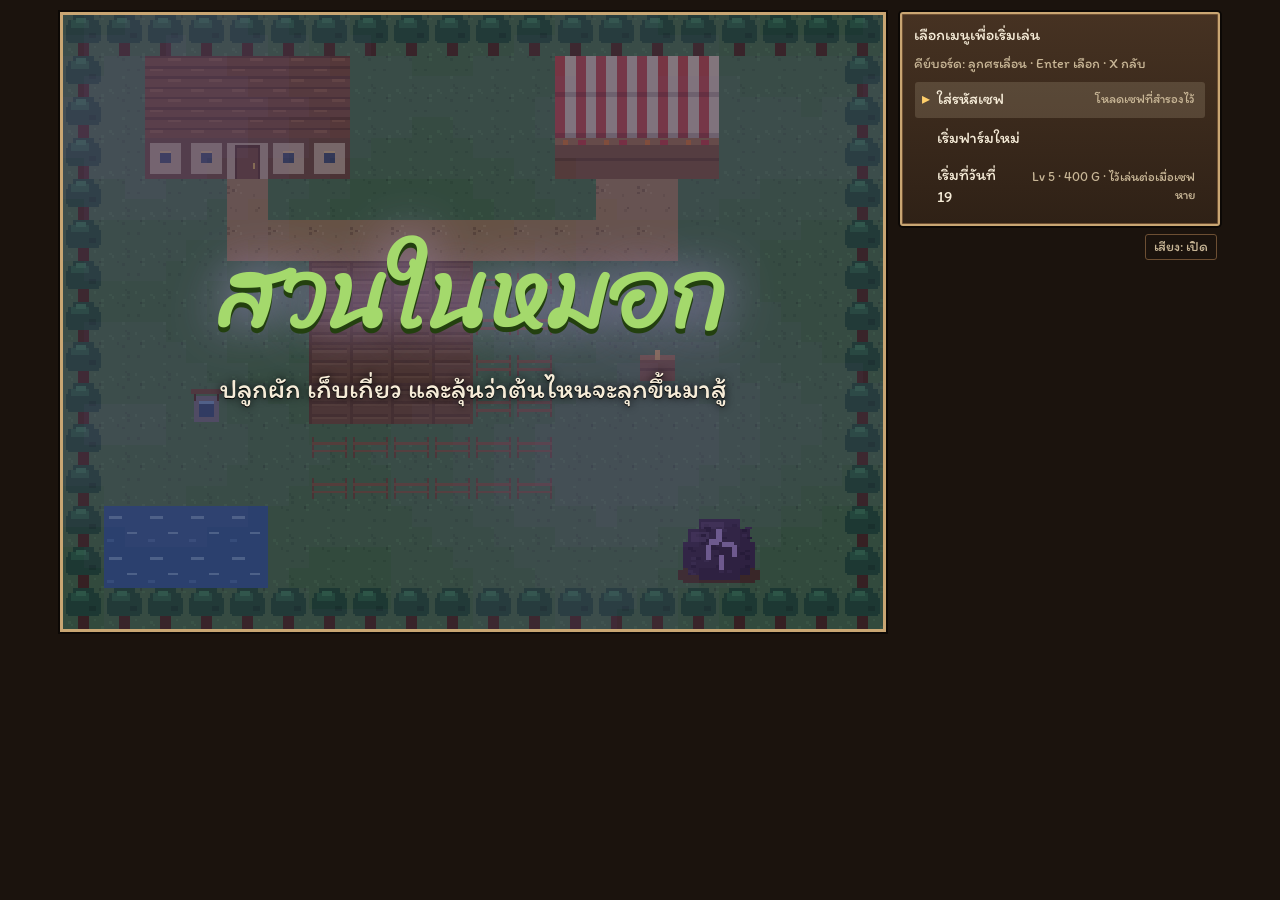
==== index.html @ 170ca000 "Split the game into separate files Move the single HTML file into index.html, a stylesheet, and JS f" ====
<!doctype html>
<html lang="th">
<head>
<meta charset="utf-8">
<meta name="viewport" content="width=device-width,initial-scale=1,viewport-fit=cover">
<title>สวนในหมอก</title>
<link rel="preconnect" href="https://fonts.googleapis.com">
<link rel="stylesheet" href="https://fonts.googleapis.com/css2?family=Itim&family=Sriracha&display=swap">
<link rel="stylesheet" href="css/style.css">
</head>
<body>
<main id="game">
  <div id="screen">
    <canvas id="cv" width="320" height="240" tabindex="0" aria-label="หน้าจอฟาร์ม"></canvas>
    <div id="over"></div>
  </div>
  <section id="panel">
    <div id="status" class="board" aria-label="สถานะชาวนา"></div>
    <div id="ctx" class="board" aria-live="polite">
      <div id="who"></div>
      <p id="msg"></p>
      <p id="hint"></p>
      <textarea id="savecode" hidden spellcheck="false" aria-label="รหัสเซฟ"></textarea>
      <div id="seeds"></div>
      <div id="menu"></div>
    </div>
    <div id="pad">
      <div id="dpad">
        <span></span><button data-d="up" aria-label="ขึ้น">▲</button><span></span>
        <button data-d="left" aria-label="ซ้าย">◀</button><span></span><button data-d="right" aria-label="ขวา">▶</button>
        <span></span><button data-d="down" aria-label="ลง">▼</button><span></span>
      </div>
      <div id="ab"><button id="btnMenu" type="button">เมนู</button><button id="btnAct" type="button">ทำงาน</button></div>
    </div>
    <div id="foot"><span id="info"></span><button id="mute" type="button">เสียง: เปิด</button></div>
  </section>
</main>
<script src="js/core.js"></script>
<script src="js/audio.js"></script>
<script src="js/data.js"></script>
<script src="js/state.js"></script>
<script src="js/art.js"></script>
<script src="js/ui.js"></script>
<script src="js/farm.js"></script>
<script src="js/battle.js"></script>
<script src="js/title.js"></script>
<script src="js/render.js"></script>
<script src="js/input.js"></script>
<script src="js/main.js"></script>
</body>
</html>
---- css/style.css ----
/* Layout: a farm stand. The pixel field sits beside (wide) or above (narrow) wooden signboards holding status and choices. Lilac is reserved for the meteor mist. */
html,body{margin:0}
img{max-width:100%}
[hidden]{display:none!important}
:root{
  --soil:#1b130d; --plank:#463222; --plank2:#2f2116; --edge:#c9a673; --groove:#6d4f33;
  --ink:#f6ecd8; --dim:#c9b797; --sprout:#a4d96c; --mist:#c4a8f5; --coin:#ffcf6b; --hp:#7fd483; --pw:#f0a24e; --bad:#ff8a70;
  --display:'Sriracha','Itim','Leelawadee UI',Tahoma,sans-serif;
  --body:'Itim','Leelawadee UI','Noto Sans Thai',Tahoma,sans-serif;
  color-scheme:dark;
}
html,body{height:100%}
*{box-sizing:border-box}
body{background:var(--soil);color:var(--ink);font:400 16px/1.42 var(--body);
  padding-block:12px;padding-left:max(16px,env(safe-area-inset-left,0px));padding-right:max(16px,env(safe-area-inset-right,0px))}
#game{display:flex;flex-direction:column;gap:10px;max-width:1160px;margin:0 auto}
#screen{position:relative;width:min(100%,calc((100dvh - 350px)*4/3));min-width:min(100%,280px);max-width:100%;margin:0 auto;aspect-ratio:4/3;
  container-type:inline-size;border:3px solid var(--edge);box-shadow:0 0 0 2px #0c0805;background:#000;flex:none}
canvas{display:block;width:100%;height:100%;image-rendering:pixelated;cursor:pointer;touch-action:manipulation}
canvas:focus-visible{outline:2px solid var(--sprout);outline-offset:2px}
#over{position:absolute;inset:0;display:flex;flex-direction:column;align-items:center;justify-content:center;gap:2cqw;text-align:center;padding:6cqw;pointer-events:none}
#over:not(:empty){background:rgba(24,12,40,.5)}
#over h1{margin:0;font:400 12cqw/1.2 var(--display);color:var(--sprout);text-shadow:0 .6cqw 0 #23400f,0 0 6cqw rgba(196,168,245,.8)}
#over p{margin:0;font-size:max(14px,3.4cqw);max-width:80cqw;text-shadow:0 1px 0 #000,0 0 8px #000}
#panel{display:flex;flex-direction:column;gap:8px;min-width:0;flex:1}
.board{background:linear-gradient(180deg,var(--plank),var(--plank2));border:2px solid var(--edge);border-radius:3px;box-shadow:0 0 0 2px #0c0805,inset 0 0 0 1px var(--groove)}
#status{padding:8px 11px;display:grid;gap:4px}
#status:empty{display:none}
.row{display:flex;justify-content:space-between;align-items:baseline;gap:10px;font-variant-numeric:tabular-nums}
.row b{font-weight:400;color:var(--sprout);font-size:17px}
.row small{color:var(--dim);font-size:13px}
.bar{height:6px;background:#140d08;border:1px solid var(--groove)}
.bar i{display:block;height:100%;transition:width .25s}
.hp i{background:var(--hp)} .pw i{background:var(--pw)} .low i{background:var(--bad)}
.tags{display:flex;flex-wrap:wrap;gap:4px;font-size:13px}
.tags:empty{display:none}
.tags span{padding:0 7px;border:1px solid var(--groove);border-radius:9px;background:rgba(0,0,0,.2)}
.tags .bad{border-color:var(--bad);color:var(--bad)}
.tags .set{border-color:var(--sprout);color:var(--sprout)}
#ctx{flex:1;padding:10px 12px;display:flex;flex-direction:column;gap:7px;min-height:150px;min-width:0}
#who{color:var(--coin);font-size:14px}
#who:empty{display:none}
#msg{margin:0;min-height:1.42em;text-wrap:pretty}
#hint{margin:0;color:var(--dim);font-size:14px}
#hint:empty{display:none}
#savecode{width:100%;height:92px;resize:vertical;font:13px/1.35 ui-monospace,Consolas,monospace;color:var(--ink);background:#140d08;border:1px solid var(--groove);border-radius:3px;padding:6px;word-break:break-all}
#savecode:focus-visible{outline:2px solid var(--sprout)}
#seeds{display:flex;flex-wrap:wrap;gap:5px}
#seeds:empty{display:none}
#seeds button{all:unset;cursor:pointer;padding:3px 9px;border:1px solid var(--groove);border-radius:3px;font-size:14px;background:rgba(0,0,0,.18)}
#seeds button.on{border-color:var(--sprout);color:var(--sprout);background:rgba(164,217,108,.12)}
#seeds button:focus-visible{outline:2px solid var(--sprout)}
#menu{display:grid;gap:3px;overflow:auto;max-height:210px;padding:1px}
#menu:empty{display:none}
#menu button{all:unset;box-sizing:border-box;cursor:pointer;display:flex;justify-content:space-between;align-items:center;gap:10px;min-height:36px;padding:4px 10px 4px 22px;border-radius:3px;position:relative;min-width:0}
#menu button small{color:var(--dim);font-size:13px;text-align:right}
#menu button.sel{background:rgba(255,240,205,.14)}
#menu button.sel::before{content:"▸";position:absolute;left:7px;color:var(--coin)}
#menu button[aria-disabled=true]{color:#8d7c63;cursor:default}
#menu button:focus-visible{outline:2px solid var(--sprout)}
#foot{display:flex;justify-content:space-between;align-items:center;flex-wrap:wrap;gap:6px 10px;font-size:14px;color:var(--dim);padding-inline:3px;font-variant-numeric:tabular-nums}
#foot b{font-weight:400;color:var(--coin)}
#foot .m{color:var(--mist)}
#foot button{all:unset;cursor:pointer;padding:2px 8px;border:1px solid var(--groove);border-radius:3px}
#foot button:focus-visible{outline:2px solid var(--sprout)}
#pad{display:none;justify-content:space-between;align-items:center;gap:12px;padding:2px 6px;touch-action:none;user-select:none;-webkit-user-select:none}
#pad.show{display:flex}
#dpad{display:grid;grid-template-columns:repeat(3,44px);grid-template-rows:repeat(3,40px);gap:3px}
#pad button{all:unset;display:grid;place-items:center;background:var(--plank2);border:2px solid var(--groove);border-radius:5px;touch-action:none;cursor:pointer}
#pad button:active{background:var(--groove)}
#ab{display:flex;gap:10px}
#ab button{width:68px;height:68px;border-radius:50%}
@media (pointer:fine) and (min-width:780px){#pad.show{display:none}}
@media (min-width:780px){
  #game{display:grid;grid-template-columns:minmax(0,1fr) 320px;align-items:start;gap:14px}
  #screen{width:min(100%,calc((100dvh - 30px)*4/3))}
  #menu{max-height:320px}
}
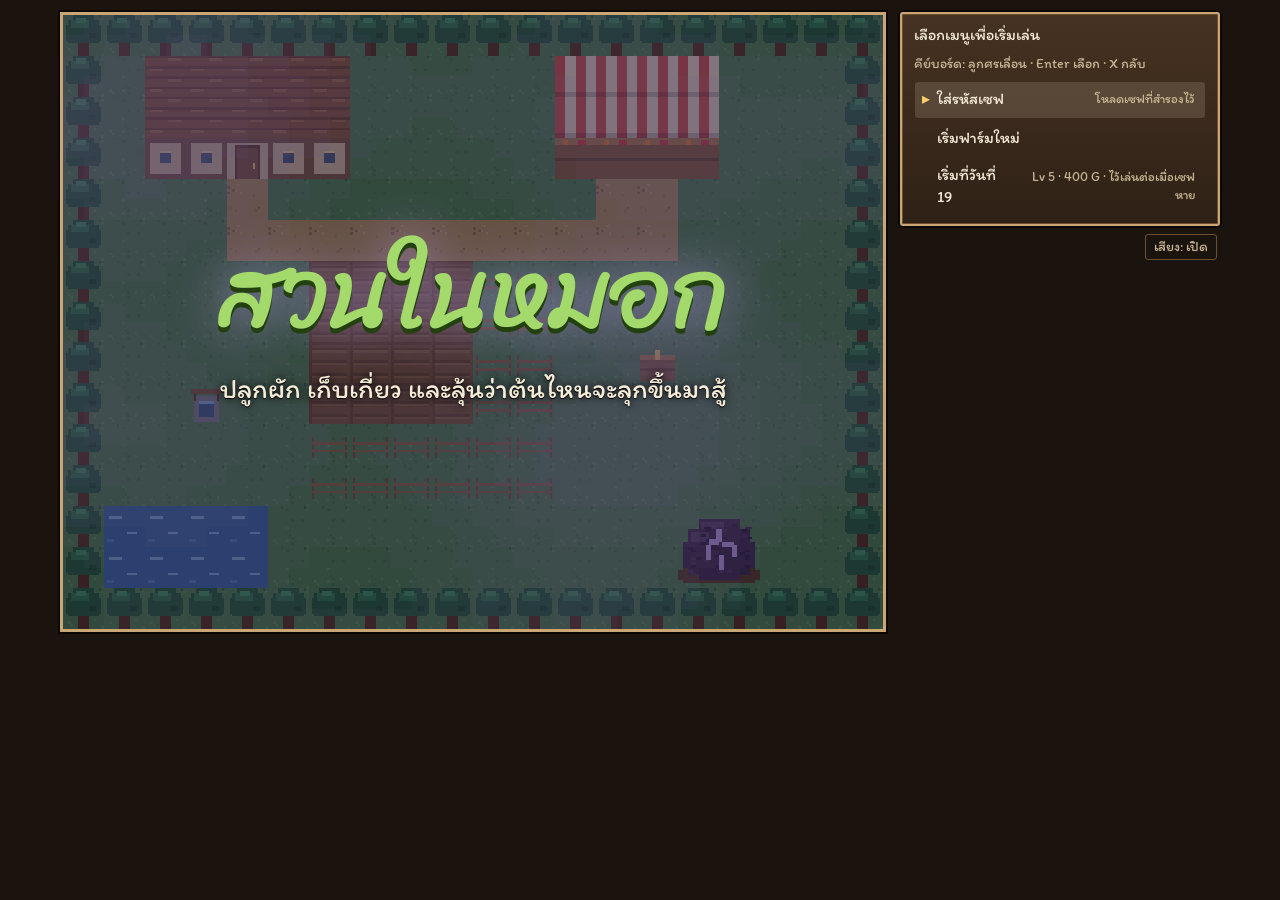
==== commit d5436b3e: "Add stat points, daily stamina, and golden vegetables Replace most automatic level growth with point" ====
--- a/index.html
+++ b/index.html
@@ -20,6 +20,7 @@
       <div id="who"></div>
       <p id="msg"></p>
       <p id="hint"></p>
+      <dl id="sheet" hidden></dl>
       <textarea id="savecode" hidden spellcheck="false" aria-label="รหัสเซฟ"></textarea>
       <div id="seeds"></div>
       <div id="menu"></div>
--- a/css/style.css
+++ b/css/style.css
@@ -31,12 +31,18 @@
 .row small{color:var(--dim);font-size:13px}
 .bar{height:6px;background:#140d08;border:1px solid var(--groove)}
 .bar i{display:block;height:100%;transition:width .25s}
-.hp i{background:var(--hp)} .pw i{background:var(--pw)} .low i{background:var(--bad)}
+.hp i{background:var(--hp)} .pw i{background:var(--pw)} .st i{background:var(--sprout)} .low i{background:var(--bad)}
 .tags{display:flex;flex-wrap:wrap;gap:4px;font-size:13px}
 .tags:empty{display:none}
 .tags span{padding:0 7px;border:1px solid var(--groove);border-radius:9px;background:rgba(0,0,0,.2)}
 .tags .bad{border-color:var(--bad);color:var(--bad)}
 .tags .set{border-color:var(--sprout);color:var(--sprout)}
+.stats{display:flex;flex-wrap:wrap;gap:2px 12px;font-size:14px;color:var(--ink);font-variant-numeric:tabular-nums}
+.foe{display:grid;gap:4px;margin-top:4px;padding-top:7px;border-top:1px solid var(--groove)}
+.foe .row b{color:var(--bad)}
+#sheet{display:grid;grid-template-columns:auto minmax(0,1fr);gap:2px 14px;margin:0;font-variant-numeric:tabular-nums}
+#sheet dt{color:var(--dim)}
+#sheet dd{margin:0;text-align:right}
 #ctx{flex:1;padding:10px 12px;display:flex;flex-direction:column;gap:7px;min-height:150px;min-width:0}
 #who{color:var(--coin);font-size:14px}
 #who:empty{display:none}
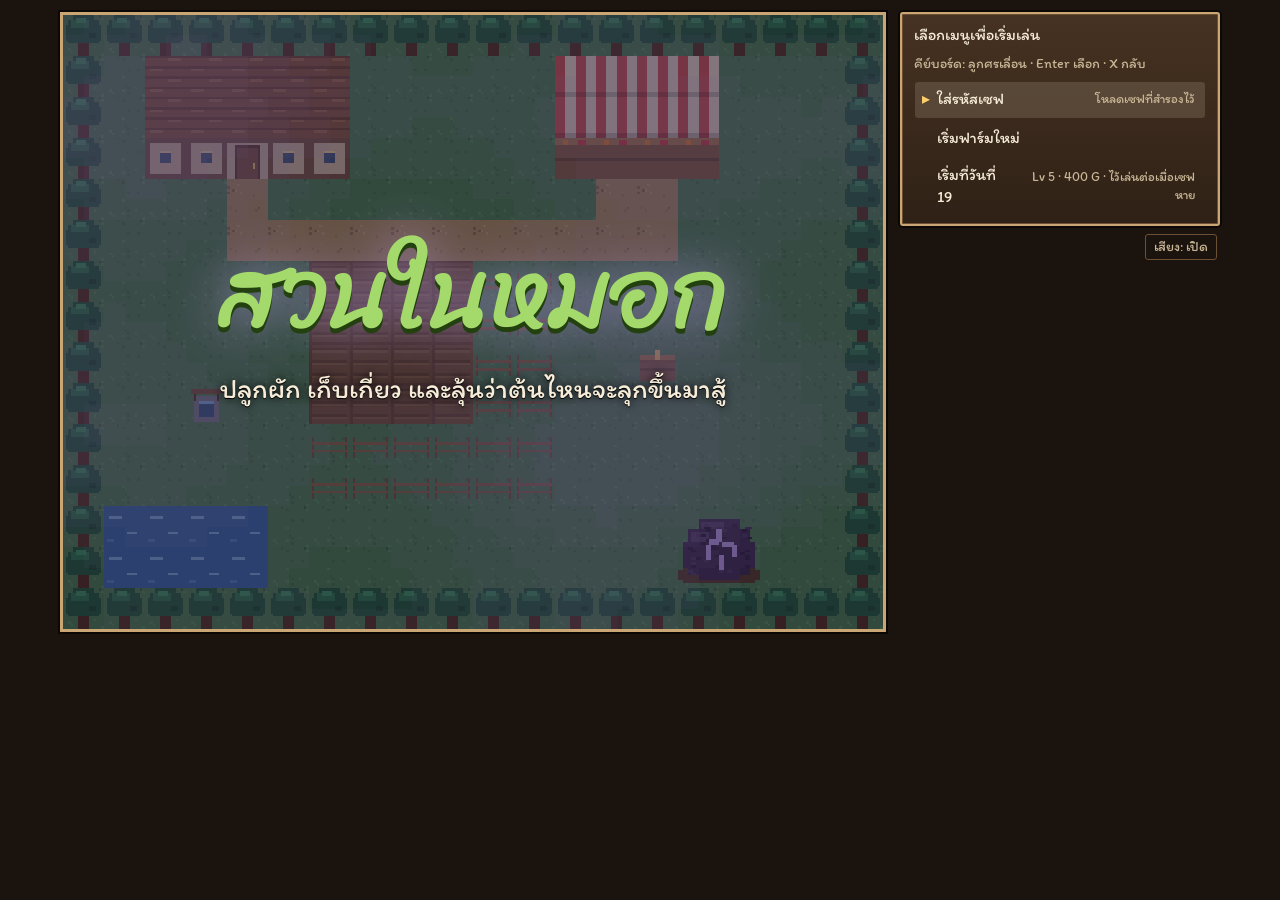
==== commit 4ea13c8a: "Add six new crops Add spinach, chili, garlic, sweet potato, ginger, and broccoli, each with a monste" ====
--- a/index.html
+++ b/index.html
@@ -39,6 +39,7 @@
 <script src="js/core.js"></script>
 <script src="js/audio.js"></script>
 <script src="js/data.js"></script>
+<script src="js/crops-more.js"></script>
 <script src="js/state.js"></script>
 <script src="js/art.js"></script>
 <script src="js/ui.js"></script>
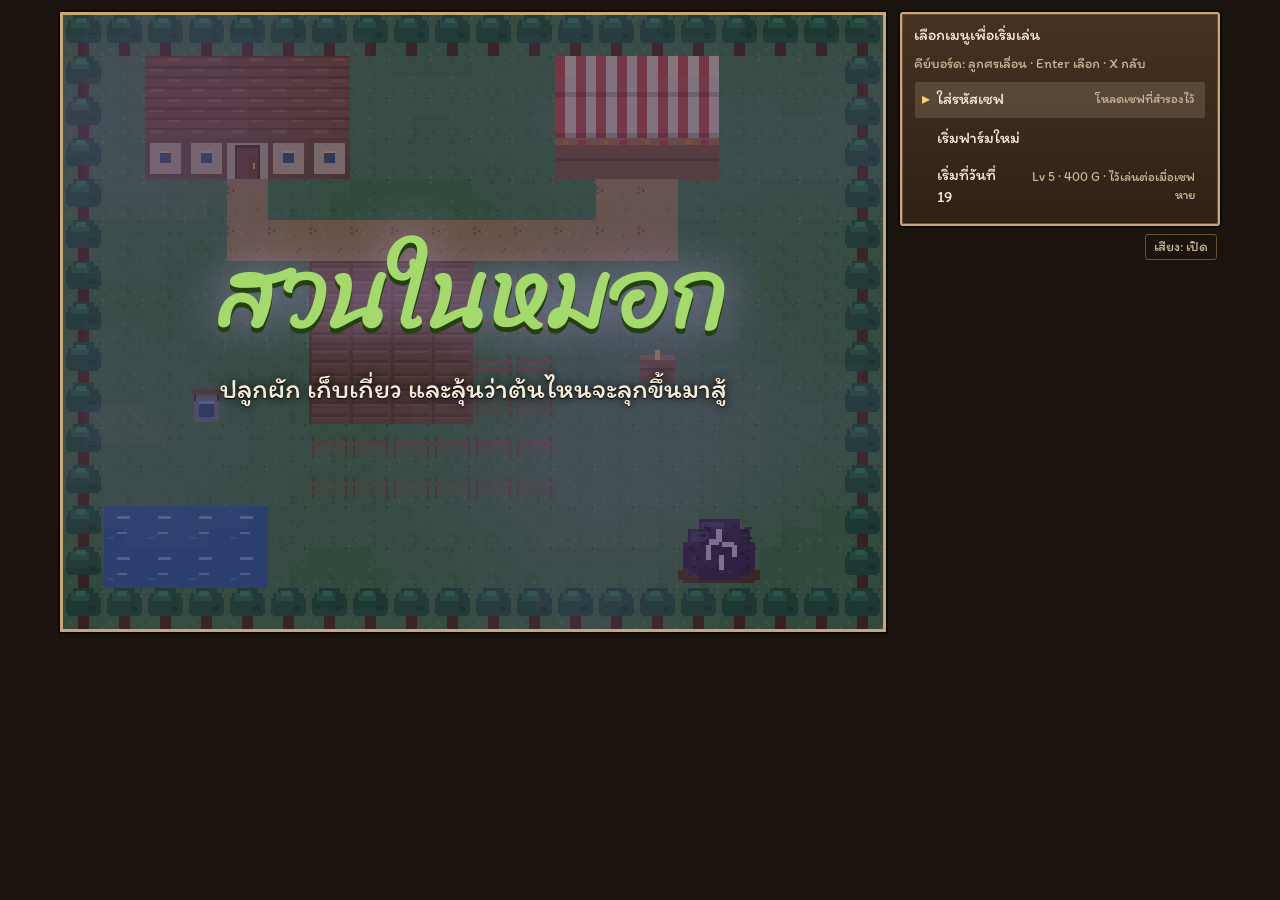
==== commit b08e5142: "Add crater, fish pond, shard services, and group battles Add a walkable meteor crater with ore, tran" ====
--- a/index.html
+++ b/index.html
@@ -40,11 +40,13 @@
 <script src="js/audio.js"></script>
 <script src="js/data.js"></script>
 <script src="js/crops-more.js"></script>
+<script src="js/world-data.js"></script>
 <script src="js/state.js"></script>
 <script src="js/art.js"></script>
 <script src="js/ui.js"></script>
 <script src="js/farm.js"></script>
 <script src="js/battle.js"></script>
+<script src="js/world.js"></script>
 <script src="js/title.js"></script>
 <script src="js/render.js"></script>
 <script src="js/input.js"></script>
--- a/css/style.css
+++ b/css/style.css
@@ -40,6 +40,7 @@
 .stats{display:flex;flex-wrap:wrap;gap:2px 12px;font-size:14px;color:var(--ink);font-variant-numeric:tabular-nums}
 .foe{display:grid;gap:4px;margin-top:4px;padding-top:7px;border-top:1px solid var(--groove)}
 .foe .row b{color:var(--bad)}
+.foe .other small{color:var(--dim);font-size:13px}
 #sheet{display:grid;grid-template-columns:auto minmax(0,1fr);gap:2px 14px;margin:0;font-variant-numeric:tabular-nums}
 #sheet dt{color:var(--dim)}
 #sheet dd{margin:0;text-align:right}
